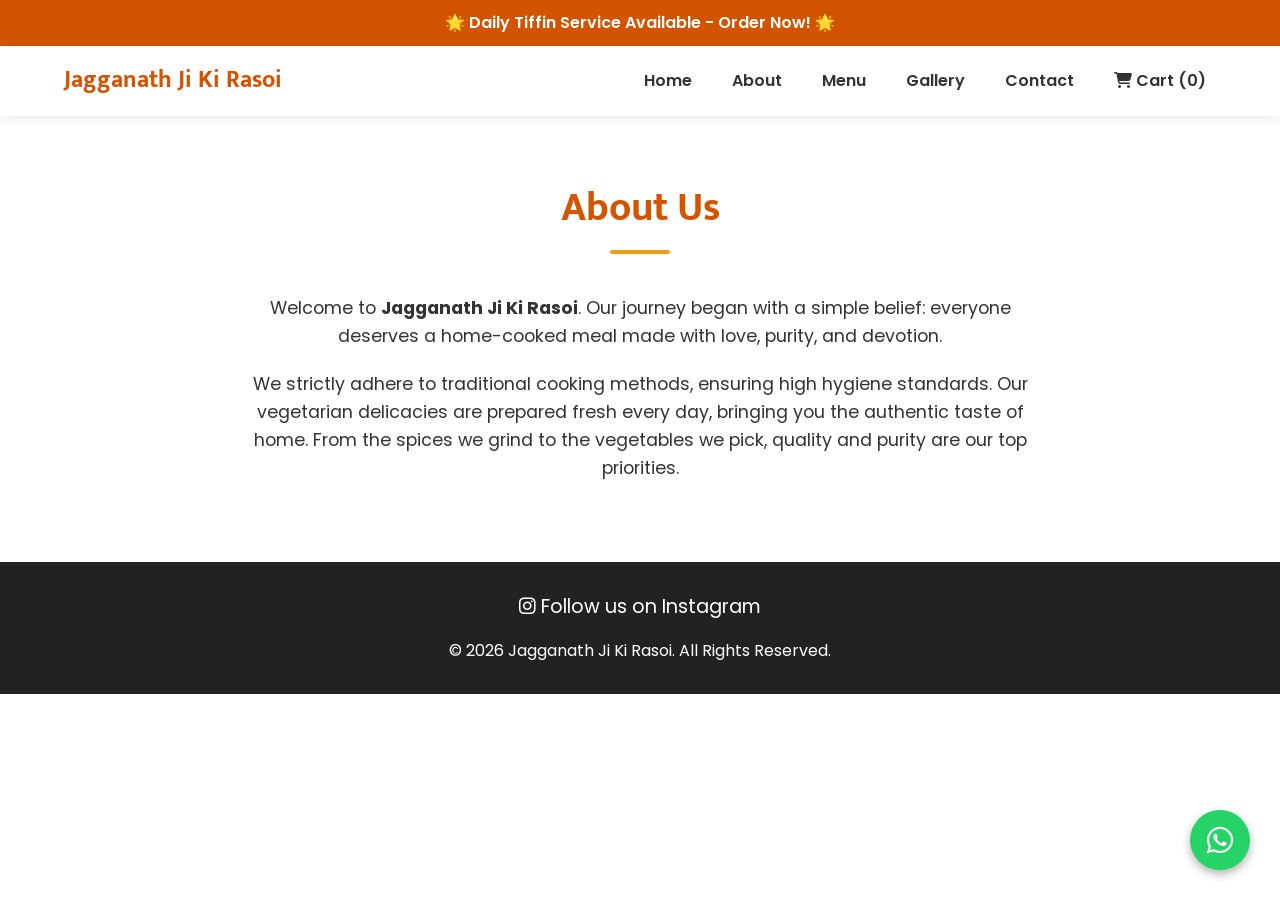
==== about.html @ 754b7d2c "Add files via upload" ====
<!DOCTYPE html>
<html lang="hi">
<head>
    <meta charset="UTF-8">
    <meta name="viewport" content="width=device-width, initial-scale=1.0">
    <title>About Us - Jagganath Ji Ki Rasoi</title>
    <meta property="og:image" content="/images/preview.jpg">
    <link rel="stylesheet" href="style.css">
    <link href="https://fonts.googleapis.com/css2?family=Mukta:wght@300;400;600;700&family=Poppins:wght@300;400;600;700&display=swap" rel="stylesheet">
    <link rel="stylesheet" href="https://cdnjs.cloudflare.com/ajax/libs/font-awesome/6.4.0/css/all.min.css">
</head>
<body>
    <div class="top-banner">
        <span>🌟 Daily Tiffin Service Available - Order Now! 🌟</span>
    </div>

    <header id="header">
        <div class="container navbar">
            <div class="logo">
                <a href="/home">Jagganath Ji Ki Rasoi</a>
            </div>
            <div class="menu-toggle" id="mobile-menu">
                <i class="fas fa-bars"></i>
            </div>
            <nav>
                <ul class="nav-list">
                    <li><a href="/home">Home</a></li>
                    <li><a href="/about">About</a></li>
                    <li><a href="/menu">Menu</a></li>
                    <li><a href="/gallery">Gallery</a></li>
                    <li><a href="/contact">Contact</a></li>
                    <li><a href="/order"><i class="fas fa-shopping-cart"></i> Cart (<span class="cart-count">0</span>)</a></li>
                </ul>
            </nav>
        </div>
    </header>

    <section id="about" class="about section fade-in appear">
        <div class="container">
            <h2 class="section-title">About Us</h2>
            <div class="about-content">
                <div class="about-text">
                    <p>Welcome to <strong>Jagganath Ji Ki Rasoi</strong>. Our journey began with a simple belief: everyone deserves a home-cooked meal made with love, purity, and devotion.</p>
                    <p>We strictly adhere to traditional cooking methods, ensuring high hygiene standards. Our vegetarian delicacies are prepared fresh every day, bringing you the authentic taste of home. From the spices we grind to the vegetables we pick, quality and purity are our top priorities.</p>
                </div>
            </div>
        </div>
    </section>

    <footer>
        <div class="container footer-content">
            <div class="social-links">
                <a href="https://www.instagram.com/jagganath_ji_ki_rasoi/" target="_blank"><i class="fab fa-instagram"></i> Follow us on Instagram</a>
            </div>
            <p>&copy; 2026 Jagganath Ji Ki Rasoi. All Rights Reserved.</p>
        </div>
    </footer>

    <a href="https://wa.me/919034713457?text=Hello%20Jagganath%20Ji%20Ki%20Rasoi" target="_blank" class="floating-whatsapp">
        <i class="fab fa-whatsapp"></i>
    </a>

    <script src="script.js"></script>
</body>
</html>
---- style.css ----
/* Reset and Base Styles */
* {
    margin: 0;
    padding: 0;
    box-sizing: border-box;
}

:root {
    --primary-color: #d35400; /* Deep Orange */
    --secondary-color: #f39c12; /* Saffron Yellow */
    --accent-color: #e67e22; /* Carrot Orange */
    --text-color: #333333;
    --light-bg: #fdf5e6; /* Light Brown/Cream */
    --white: #ffffff;
    --whatsapp-green: #25D366;
    --transition: all 0.3s ease;
}

html {
    scroll-behavior: smooth;
    font-size: 16px;
}

body {
    font-family: 'Poppins', sans-serif;
    color: var(--text-color);
    background-color: var(--white);
    line-height: 1.6;
    overflow-x: hidden;
}

h1, h2, h3, h4, h5, h6 {
    font-family: 'Mukta', sans-serif;
}

a {
    text-decoration: none;
    color: inherit;
}

ul {
    list-style: none;
}

.container {
    width: 90%;
    max-width: 1200px;
    margin: 0 auto;
}

.section {
    padding: 60px 0;
}

.bg-light {
    background-color: var(--light-bg);
}

.section-title {
    text-align: center;
    font-size: 2.5rem;
    color: var(--primary-color);
    margin-bottom: 40px;
    position: relative;
}

.section-title::after {
    content: '';
    display: block;
    width: 60px;
    height: 4px;
    background-color: var(--secondary-color);
    margin: 10px auto 0;
    border-radius: 2px;
}

/* Top Banner */
.top-banner {
    background-color: var(--primary-color);
    color: var(--white);
    text-align: center;
    padding: 10px 0;
    font-size: 1rem;
    font-weight: 600;
}

/* Header & Navbar */
header {
    background-color: var(--white);
    box-shadow: 0 2px 10px rgba(0, 0, 0, 0.1);
    position: sticky;
    top: 0;
    z-index: 1000;
    transition: var(--transition);
}

header.scrolled {
    padding: 5px 0;
}

.navbar {
    display: flex;
    justify-content: space-between;
    align-items: center;
    height: 70px;
}

.logo a {
    font-size: 1.5rem;
    font-weight: 700;
    color: var(--primary-color);
    font-family: 'Mukta', sans-serif;
}

.nav-list {
    display: flex;
    gap: 20px;
}

.nav-list li a {
    font-weight: 600;
    padding: 10px;
    transition: var(--transition);
}

.nav-list li a:hover {
    color: var(--accent-color);
}

.menu-toggle {
    display: none;
    font-size: 1.5rem;
    cursor: pointer;
    color: var(--primary-color);
}

/* Hero Section */
.hero {
    height: calc(100vh - 70px - 40px); /* Subtract header and banner */
    min-height: 500px;
    background: linear-gradient(rgba(0,0,0,0.6), rgba(0,0,0,0.6)), url('https://images.unsplash.com/photo-1517244683847-7456b63c5969?ixlib=rb-4.0.3&auto=format&fit=crop&w=1920&q=80') center/cover no-repeat;
    display: flex;
    align-items: center;
    justify-content: center;
    text-align: center;
    color: var(--white);
}

.hero-content h1 {
    font-size: 3.5rem;
    margin-bottom: 20px;
    text-shadow: 2px 2px 4px rgba(0,0,0,0.5);
}

.hero-content p {
    font-size: 1.5rem;
    margin-bottom: 30px;
    font-weight: 300;
}

.hero-buttons {
    display: flex;
    gap: 15px;
    justify-content: center;
    flex-wrap: wrap;
}

.btn {
    display: inline-block;
    padding: 12px 25px;
    border-radius: 5px;
    font-weight: 600;
    transition: var(--transition);
    cursor: pointer;
}

.btn-primary {
    background-color: var(--primary-color);
    color: var(--white);
}

.btn-primary:hover {
    background-color: var(--accent-color);
}

.btn-whatsapp {
    background-color: var(--whatsapp-green);
    color: var(--white);
}

.btn-whatsapp:hover {
    background-color: #20b858;
}

/* About Section */
.about-content {
    max-width: 800px;
    margin: 0 auto;
    text-align: center;
    font-size: 1.1rem;
}

.about-text p {
    margin-bottom: 20px;
}

/* Menu Section */
.menu-grid {
    display: grid;
    grid-template-columns: repeat(auto-fit, minmax(300px, 1fr));
    gap: 30px;
}

.menu-card {
    background-color: var(--white);
    border-radius: 10px;
    overflow: hidden;
    box-shadow: 0 5px 15px rgba(0,0,0,0.1);
    transition: var(--transition);
}

.menu-card:hover {
    transform: translateY(-5px);
    box-shadow: 0 8px 25px rgba(0,0,0,0.15);
}

.menu-card img {
    width: 100%;
    height: 200px;
    object-fit: cover;
}

.card-content {
    padding: 20px;
    text-align: center;
}

.card-content h3 {
    color: var(--primary-color);
    margin-bottom: 10px;
}

/* Gallery Section */
.gallery-grid {
    display: grid;
    grid-template-columns: repeat(auto-fit, minmax(250px, 1fr));
    gap: 15px;
}

.gallery-img {
    width: 100%;
    height: 250px;
    object-fit: cover;
    border-radius: 8px;
    cursor: pointer;
    transition: var(--transition);
}

.gallery-img:hover {
    transform: scale(1.03);
    box-shadow: 0 5px 15px rgba(0,0,0,0.2);
}

/* Lightbox */
.lightbox {
    display: none;
    position: fixed;
    z-index: 2000;
    left: 0;
    top: 0;
    width: 100%;
    height: 100%;
    background-color: rgba(0, 0, 0, 0.9);
    align-items: center;
    justify-content: center;
}

.lightbox-content {
    max-width: 90%;
    max-height: 80vh;
    border-radius: 5px;
}

.close-lightbox {
    position: absolute;
    top: 30px;
    right: 40px;
    color: var(--white);
    font-size: 40px;
    font-weight: bold;
    cursor: pointer;
    transition: var(--transition);
}

.close-lightbox:hover {
    color: var(--secondary-color);
}

/* Testimonials */
.testimonial-grid {
    display: grid;
    grid-template-columns: repeat(auto-fit, minmax(300px, 1fr));
    gap: 30px;
}

.testimonial-card {
    background-color: var(--white);
    padding: 30px;
    border-radius: 10px;
    box-shadow: 0 5px 15px rgba(0,0,0,0.05);
    text-align: center;
    border-left: 5px solid var(--secondary-color);
}

.review {
    font-style: italic;
    margin-bottom: 15px;
    color: #555;
}

.testimonial-card h4 {
    color: var(--primary-color);
}

/* Contact Section */
.contact-content {
    display: grid;
    grid-template-columns: 1fr 1fr;
    gap: 40px;
    align-items: center;
}

.contact-info {
    font-size: 1.1rem;
}

.contact-info h3 {
    margin-bottom: 20px;
    color: var(--primary-color);
}

.contact-info p {
    margin-bottom: 15px;
}

.contact-info a {
    color: var(--text-color);
    transition: var(--transition);
}

.contact-info a:hover {
    color: var(--primary-color);
}

.mt-2 {
    margin-top: 20px;
}

/* Footer */
footer {
    background-color: #222;
    color: var(--white);
    padding: 30px 0;
    text-align: center;
}

.footer-content {
    display: flex;
    flex-direction: column;
    align-items: center;
    gap: 15px;
}

.social-links a {
    font-size: 1.2rem;
    transition: var(--transition);
}

.social-links a:hover {
    color: var(--secondary-color);
}

/* Floating WhatsApp */
.floating-whatsapp {
    position: fixed;
    bottom: 30px;
    right: 30px;
    background-color: var(--whatsapp-green);
    color: var(--white);
    width: 60px;
    height: 60px;
    border-radius: 50%;
    display: flex;
    justify-content: center;
    align-items: center;
    font-size: 30px;
    box-shadow: 0 4px 10px rgba(0,0,0,0.3);
    z-index: 1000;
    transition: var(--transition);
}

.floating-whatsapp:hover {
    transform: scale(1.1);
}

/* Toast Notification */
.toast {
    visibility: hidden;
    min-width: 250px;
    background-color: var(--primary-color);
    color: #fff;
    text-align: center;
    border-radius: 5px;
    padding: 16px;
    position: fixed;
    z-index: 3000;
    left: 50%;
    bottom: 30px;
    transform: translateX(-50%);
    font-size: 1rem;
    box-shadow: 0 4px 10px rgba(0,0,0,0.2);
    opacity: 0;
    transition: opacity 0.5s, bottom 0.5s;
}

.toast.show {
    visibility: visible;
    opacity: 1;
    bottom: 50px;
}

/* Fade In Animation */
.fade-in {
    opacity: 0;
    transform: translateY(30px);
    transition: opacity 0.8s ease-out, transform 0.8s ease-out;
}

.fade-in.appear {
    opacity: 1;
    transform: translateY(0);
}

/* Responsive Design */
@media (max-width: 768px) {
    .menu-toggle {
        display: block;
    }
    
    .nav-list {
        position: absolute;
        top: 70px;
        left: -100%;
        flex-direction: column;
        background-color: var(--white);
        width: 100%;
        text-align: center;
        padding: 20px 0;
        box-shadow: 0 5px 10px rgba(0,0,0,0.1);
        transition: var(--transition);
    }
    
    .nav-list.active {
        left: 0;
    }
    
    .hero-content h1 {
        font-size: 2.5rem;
    }
    
    .contact-content {
        grid-template-columns: 1fr;
    }
}
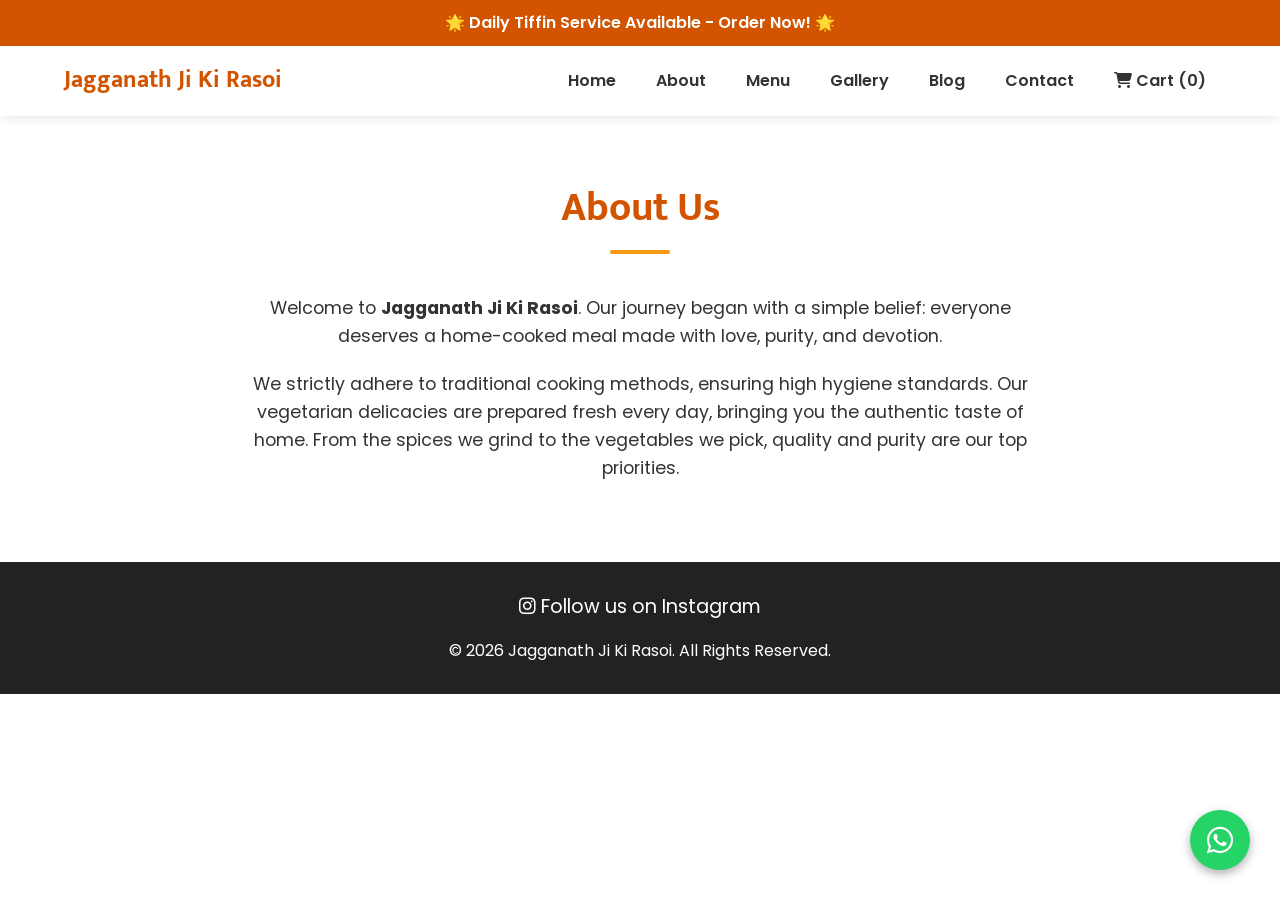
==== commit f4e7c6d8: "Update about.html" ====
--- a/about.html
+++ b/about.html
@@ -28,6 +28,7 @@
                     <li><a href="/about">About</a></li>
                     <li><a href="/menu">Menu</a></li>
                     <li><a href="/gallery">Gallery</a></li>
+                    <li><a href="/blog">Blog</a></li>
                     <li><a href="/contact">Contact</a></li>
                     <li><a href="/order"><i class="fas fa-shopping-cart"></i> Cart (<span class="cart-count">0</span>)</a></li>
                 </ul>
@@ -62,4 +63,4 @@
 
     <script src="script.js"></script>
 </body>
-</html>+</html>
